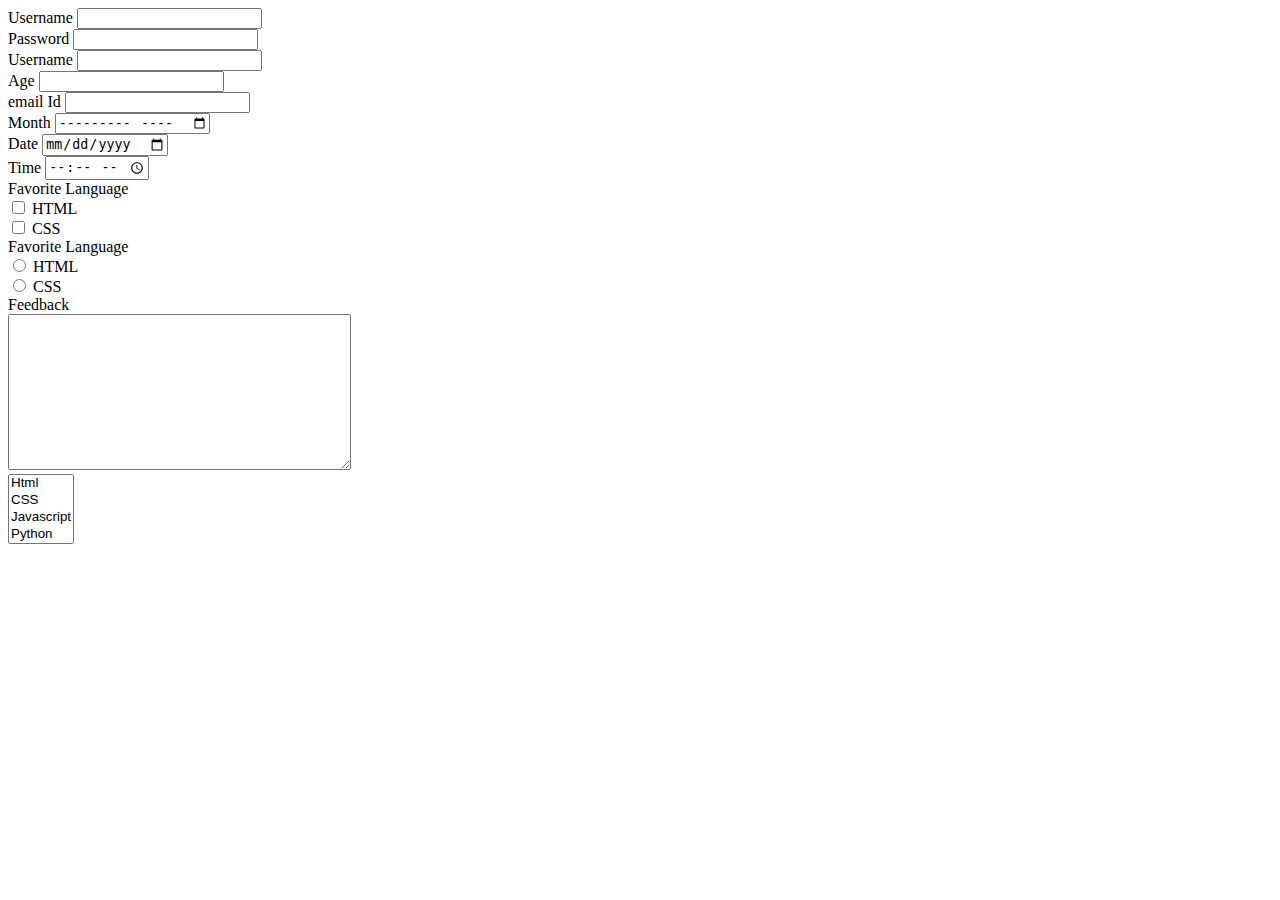
==== index.html @ b8f6f602 "Updated" ====
<!DOCTYPE html>
<html lang="en">
    <head>
        <meta charset="UTF-8">
    <meta name="viewport" content="width=device-width, initial-scale=1.0">
    <title>Home</title>
    <link rel="stylesheet" href="style.css">
</head>
<body>
    <!-- <h1>Frontend</h1>
    <h2>Frontend</h2>
    <h3>Frontend</h3>
    <h4>Frontend</h4>
    <h5>Frontend</h5>
    <h6>Frontend</h6>
    
    <p>Lorem, ipsum dolor sit amet consectetur adipisicing elit. Nesciunt accusamus dolores dolorem sapiente obcaecati tempore, impedit eum, maiores quia, qui possimus nostrum atque doloremque nemo sed odio velit soluta error suscipit ducimus vel recusandae. Quae aperiam explicabo exercitationem omnis! Illo ullam <span style="color: red;">doloremque, accusantium, libero deleniti</span> natus dicta officia cumque et labore officiis facilis a maxime, pariatur modi non eum exercitationem provident. Aliquam eligendi nihil in quia molestias perferendis. Asperiores ad voluptatem, officiis deleniti illo pariatur fuga voluptas provident repellat sapiente vitae delectus! Optio officia labore quam similique saepe, voluptate, nobis omnis numquam exercitationem soluta deserunt. Perspiciatis recusandae odio officia quas.</p>

    <strong>Bold</strong>
    <em>Itallic</em>

    <ul>
        <li>Milk</li>
        <li>Biscut</li>
    </ul>

    <ol>
        <li>Step 1</li>
        <li>Step 2</li>
    </ol>

    <table>
        <thead>
            <tr>
                <th>Student Name</th>
                <th>Age</th>
                <th>Course</th>
            </tr>
        </thead>
        <tbody>
            <tr>
                <td>Sanjit</td>
                <td>21</td>
                <td>Mern Stack</td>
            </tr>
            <tr>
                <td>Kavi</td>
                <td>23</td>
                <td>Mern Stack</td>
            </tr>
            <tr>
                <td>Aarthi</td>
                <td>22</td>
                <td>Mern Stack</td>
            </tr>
        </tbody>
    </table> -->


    <form>
        <label for="username">Username</label>
        <input type="text" name="username">
        <br>

        <label for="user-password">Password</label>
        <input type="password" name="user-password">
        <br>

        <label for="username">Username</label>
        <input type="text" name="username">
        <br>

        <label for="age">Age</label>
        <input type="number" name="age">
        <br>

        <label for="emailid">email Id</label>
        <input type="email" name="emailid">
        <br>

        <label for="emailid">Month</label>
        <input type="month" name="emailid">
        <br>

        <label for="emailid">Date</label>
        <input type="date" name="emailid">
        <br>

        <label for="emailid">Time</label>
        <input type="time" name="emailid">
        <br>

        <label for="emailid">Favorite Language</label>
        <br>
        <input type="checkbox" name="emailid" >
        <label for="">HTML</label>
        <br>
        <input type="checkbox" name="emailid">
        <label for="">CSS</label>
        <br>

        <label for="emailid">Favorite Language</label>
        <br>
        <input type="radio" name="emailid">
        <label for="">HTML</label>
        <br>
        <input type="radio" name="emailid">
        <label for="">CSS</label>
        <br>

        <label for="">Feedback</label>
        <br>
        <textarea name="" id="" cols="40" rows="10"></textarea>
        <br>

        <select name="" id="" multiple>
            <option value="html">Html</option>
            <option value="css">CSS</option>
            <option value="javascript">Javascript</option>
            <option value="javascript">Python</option>
            <option value="javascript">PHP</option>
            <option value="javascript">Java</option>
        </select>

    </form>
   
    <script src="script.js"></script>
</body>
</html>
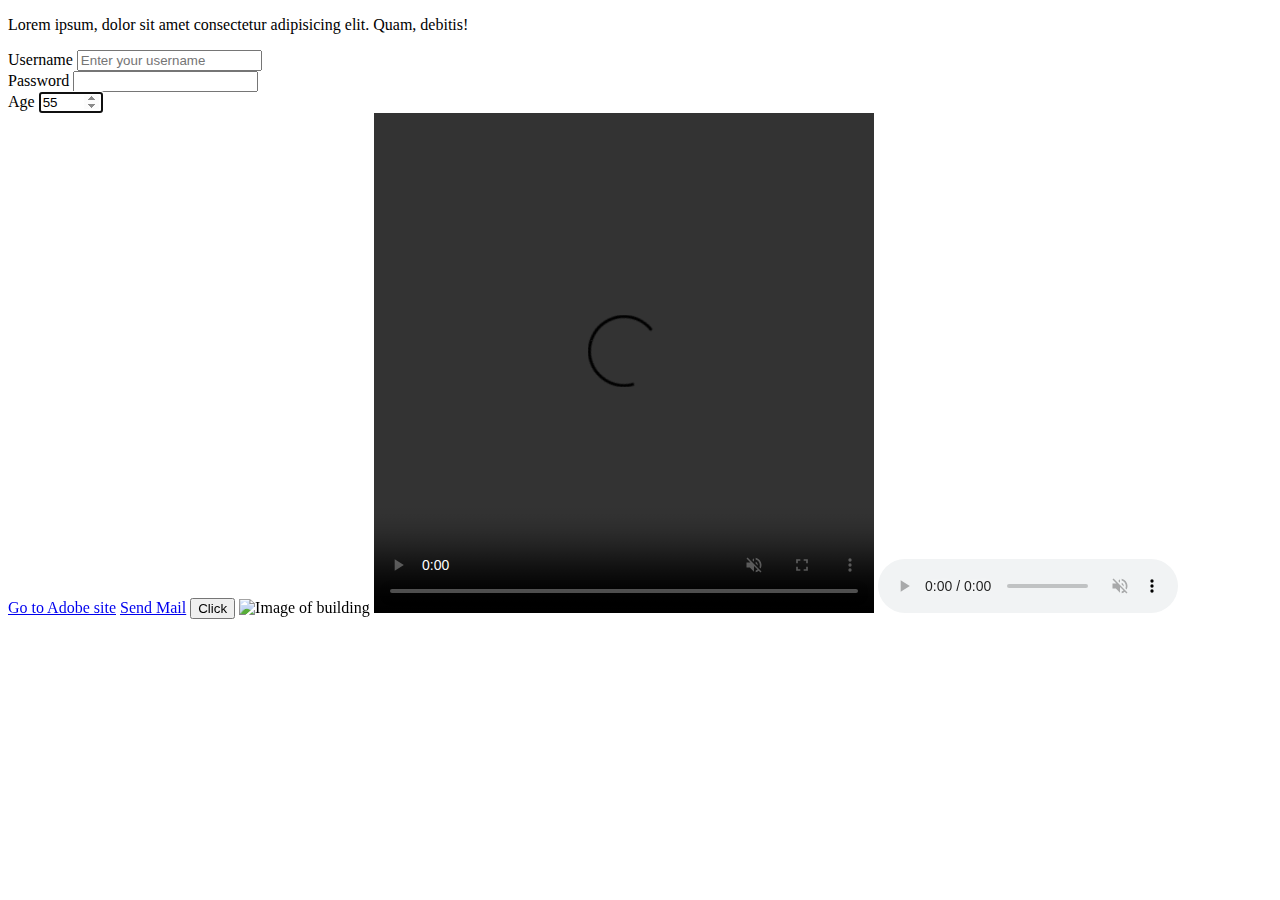
==== commit cae426a7: "Updated" ====
--- a/index.html
+++ b/index.html
@@ -5,6 +5,7 @@
     <meta name="viewport" content="width=device-width, initial-scale=1.0">
     <title>Home</title>
     <link rel="stylesheet" href="style.css">
+    <script defer src="script.js"></script>
 </head>
 <body>
     <!-- <h1>Frontend</h1>
@@ -56,73 +57,34 @@
         </tbody>
     </table> -->
 
+    <p>Lorem ipsum, dolor sit amet consectetur adipisicing elit. Quam, debitis!</p>
 
-    <form>
+
+    <form autocomplete="on">
         <label for="username">Username</label>
-        <input type="text" name="username">
+        <input type="text" name="username" maxlength="10" minlength="5" placeholder="Enter your username" >
         <br>
 
-        <label for="user-password">Password</label>
-        <input type="password" name="user-password">
-        <br>
-
-        <label for="username">Username</label>
-        <input type="text" name="username">
+        <label  for="user-password">Password</label>
+        <input type="password" name="user-password" pattern="">
         <br>
 
         <label for="age">Age</label>
-        <input type="number" name="age">
+        <input type="number" name="age" min="50" max="100" step="5" value="55" autofocus>
         <br>
 
-        <label for="emailid">email Id</label>
-        <input type="email" name="emailid">
-        <br>
+    </form>
 
-        <label for="emailid">Month</label>
-        <input type="month" name="emailid">
-        <br>
+    <a href="https://www.adobe.com/" target="_blank">Go to Adobe site</a>
+    
+    <a href="mailto:kishore@gmail.com">Send Mail</a>
 
-        <label for="emailid">Date</label>
-        <input type="date" name="emailid">
-        <br>
+    <button onclick="LogData()">Click</button>
 
-        <label for="emailid">Time</label>
-        <input type="time" name="emailid">
-        <br>
+    <img src="image.jpg" alt="Image of building" width="500px" height="500px">
 
-        <label for="emailid">Favorite Language</label>
-        <br>
-        <input type="checkbox" name="emailid" >
-        <label for="">HTML</label>
-        <br>
-        <input type="checkbox" name="emailid">
-        <label for="">CSS</label>
-        <br>
-
-        <label for="emailid">Favorite Language</label>
-        <br>
-        <input type="radio" name="emailid">
-        <label for="">HTML</label>
-        <br>
-        <input type="radio" name="emailid">
-        <label for="">CSS</label>
-        <br>
-
-        <label for="">Feedback</label>
-        <br>
-        <textarea name="" id="" cols="40" rows="10"></textarea>
-        <br>
-
-        <select name="" id="" multiple>
-            <option value="html">Html</option>
-            <option value="css">CSS</option>
-            <option value="javascript">Javascript</option>
-            <option value="javascript">Python</option>
-            <option value="javascript">PHP</option>
-            <option value="javascript">Java</option>
-        </select>
-
-    </form>
+    <video src="sea.mp4" controls autoplay muted width="500px" height="500px"></video>
+    <audio src="sea.mp4" controls autoplay muted></audio>
    
     <script src="script.js"></script>
 </body>
